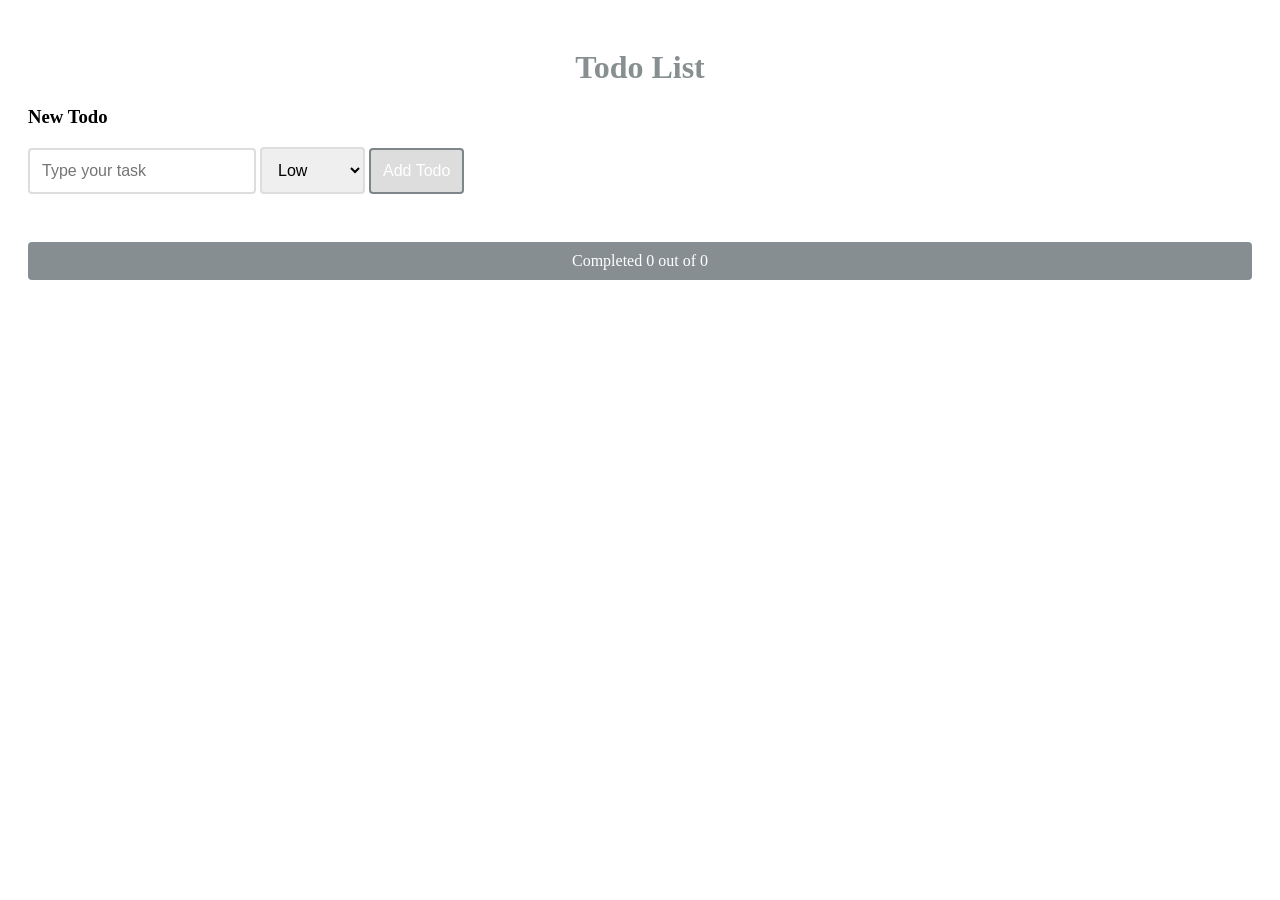
==== main.html @ e23954a3 "fisrt" ====
<!DOCTYPE html>
<html lang="en">
<head>
    <meta charset="UTF-8">
    <meta name="viewport" content="width=device-width, initial-scale=1.0">
    <title>Todo List October 2026</title>
    <link rel="stylesheet" href="styles.css">
</head>
<body>
    <div class="container">
        <h1>Todo List</h1>
        
        <div class="add-todo-section">
            <h3>New Todo</h3>
            <input type="text" id="todo-input" placeholder="Type your task" required>
            <select id="todo-priority">
                <option value="low">Low</option>
                <option value="medium">Medium</option>
                <option value="high">High</option>
            </select>
            <button id="add-todo-btn">Add Todo</button>
            <p id="error-message" class="error-message"></p>
        </div>

        <div class="stats">
            <span id="completed-count">Completed 0 out of 0</span>
        </div>

        <ul id="todos-list">
        </ul>
    </div>

    <script src="script.js"></script>
</body>
</html>
---- styles.css ----
body {
    font-family: Verdana;
    padding: 20px;
}

h1 {
    text-align: center;
    color: #656f72c7;
    margin-bottom: 20px;
}

#todo-input {
    flex: 1;
    min-width: 200px;
    padding: 12px;
    font-size: 16px;
    border: 2px solid #ddd;
    border-radius: 4px;
}

#todo-priority {
    padding: 12px;
    font-size: 16px;
    border: 2px solid #ddd;
    border-radius: 4px;
}

#add-todo-btn {
    padding: 12px;
    font-size: 16px;
    background-color: #ddd;
    color: white;
    border: 2px solid  #656f72c7;
    border-radius: 4px;
    cursor: pointer;
    transition: background-color 0.3s;
}

.error-message {
    color: rgb(204, 18, 49);
    font-size: 14px;
    min-height: 20px;
    width: 100%;
    order: 10;
}

.stats {
    text-align: center;
    margin-bottom: 20px;
    padding: 10px;
    background-color: #656f72c7;
    border-radius: 4px;
    color: white;
}

#todos-list li.completed {
    text-decoration: line-through;
    background-color: #e0e0e0;
    color: #888;
}

.delete-btn {
    background: none;
    border: none;
    cursor: pointer;
    padding: 5px;
    opacity: 0.6;
}

.delete-btn img {
    width: 20px;
    height: 20px;
}

.priority-badge {
    font-size: 12px;
    padding: 3px 8px;
    border-radius: 12px;
    margin-left: 10px;
    background-color: #acaaaa;
}
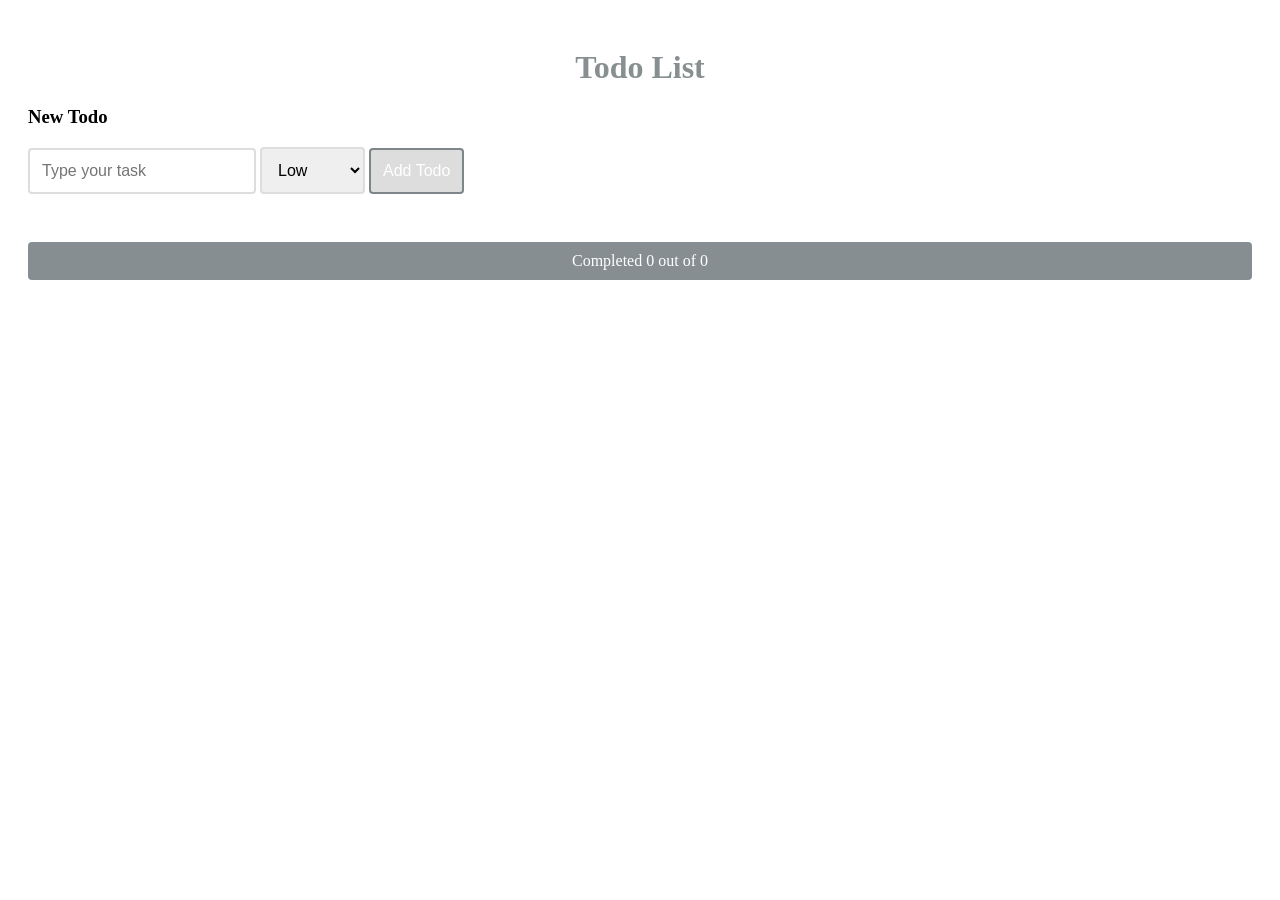
==== commit 7f909a35: "second" ====
--- a/main.html
+++ b/main.html
@@ -23,7 +23,7 @@
         </div>
 
         <div class="stats">
-            <span id="completed-count">Completed 0 out of 0</span>
+            <span id="completed-count"></span>
         </div>
 
         <ul id="todos-list">
